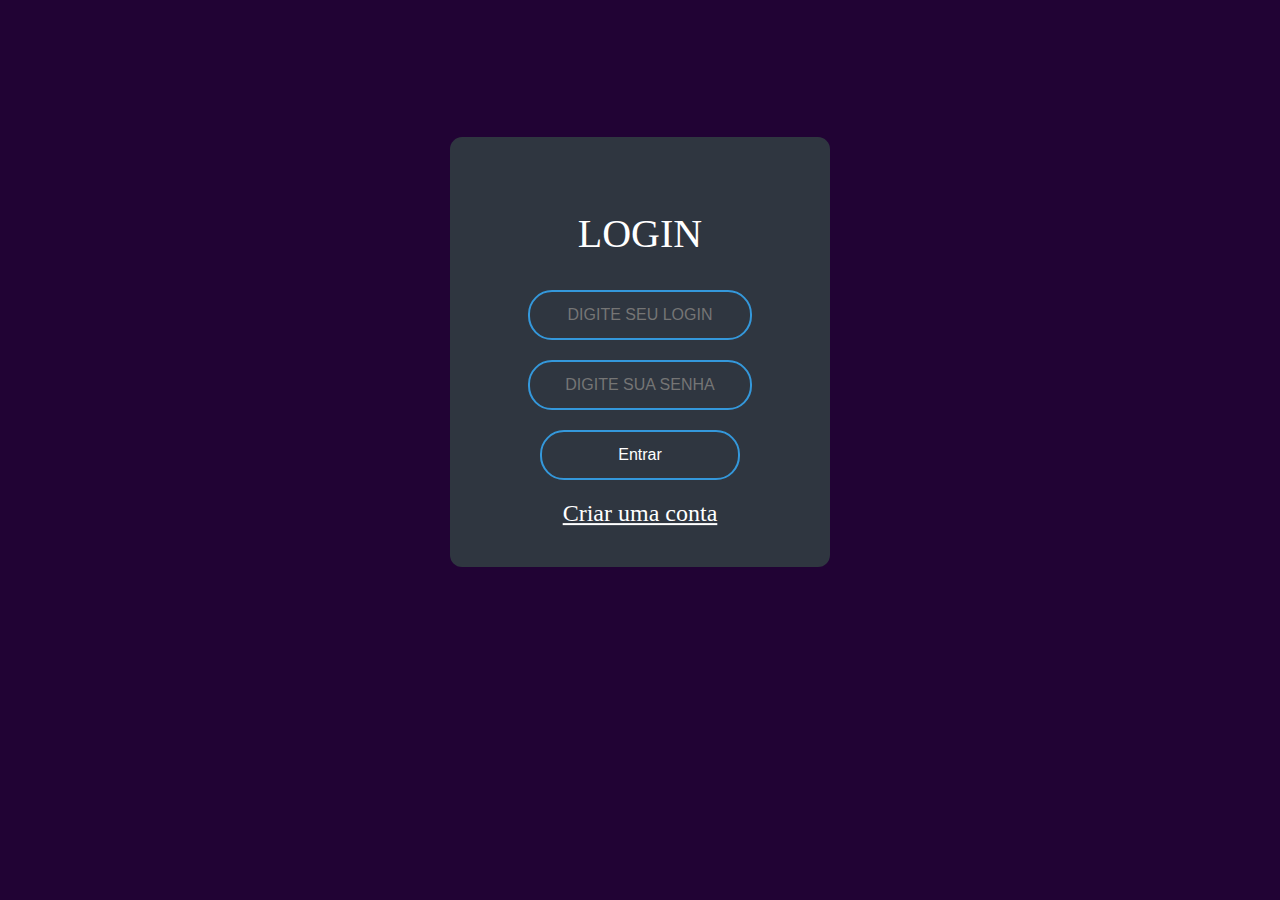
==== webco/index.html @ 1f43f482 "first commit" ====
<!DOCTYPE html>
<html lang="en">
<head>
    <meta charset="UTF-8">
    <title>Login</title>
    <style>
        body, html{
           background: #210334; 
                      /* background-image: url("dog.jfif");
           /* background-image: radial-gradient(to center, #141b24, #175da8, #131a22);
           background-image: radial-gradient(ellipse farthest-corner at 45px 45px, #7159c1 0%, #2d2153 50%, rgba(5,5,5,1) 95% );
            -webkit-font-smoothing: antialiased; */
        }.box{
            width: 300px;
            padding: 40px;
            position: relative;
            top: 50%;
            left: 50%;
            transform: translate(-50%, 30%);
            background: #2f3640;
            text-align: center;
            border-radius: 12px;
        }.box h2{
            color: white;
            text-transform: uppercase;
            font-weight: 500;
            font-size: 2.5em;
        }.box input[type = "text"], .box input[type = "password"], .box input[type = "submit"]{
            border: 0;
            background: none;
            display: block;
            margin: 20px auto;
            text-align: center;
            border: 2px solid #3498db;
            padding: 14px 10px;
            width: 200px;
            outline: none;
            color: white;
            /* Border radius vai alisar os cantos, deixando redondo */
            border-radius: 24px;
            transition: 0.15s;
            font-size: 1em;
        }
                            /* COM ESSE FOCUS, ELE VAI ALTERAR SOMENTE
                            QUANDO FOR PRESSIONADO, DA MANEIRA QUE ESTÁ ESCRITA,
                            O INPUT VAI AUMENTAR DE TAMANHO E MUDAR DE COR */
        .box input[type = "text"]:focus, .box input[type = "password"]:focus{
            width: 280px;
            border-color: #575fcf;
        }
        .box input[type = "submit"]{
            border: 0;
            background: none;
            display: block;
            margin: 20px auto;
            text-align: center;
            border: 2px solid #3498db;
            padding: 14px 40px;
            outline: none;
            color: white;
            border-radius: 24px;
            transition: 00.25s;
            cursor: pointer;
            font-size: 1em;
        }.box input[type = "submit"]:hover{
            background: #351f69;
        }
        .box input[type = "submit"]::before{
            content: "";
            background: #000;
            margin-top: -20px;
        }.forgot-pass{
            color: white;
            font-size: 1em;
        }        
        a {
            color: white;
            font-size: 1.5em;
        }
    </style>
</head>
<body>
    <div class="general">
               <form class="box" action="login.php" method="post">
                <h2>LOGIN</h2>
                    <input type="text" autocomplete="off" id="login" name="login" placeholder="DIGITE SEU LOGIN">
                    <input type="password" autocomplete="off" id="pass" name="pass" placeholder="DIGITE SUA SENHA">
                    <input type="submit" value="Entrar" name="Login" onclick=" clique(); Login();">
                    <div class="forgot-pass">
                    </div>
                    <a href="cadastro.php">Criar uma conta</a>
                </FORM>
    </div>
    <script>
        function clique()
        {
            if(login.value=="")
            {
                alert("PREENCHA SEU LOGIN")
            }
            if(pass.value=="")
                alert("PREENCHA SUA SENHA")
        }
    </script>
</body>
</html>
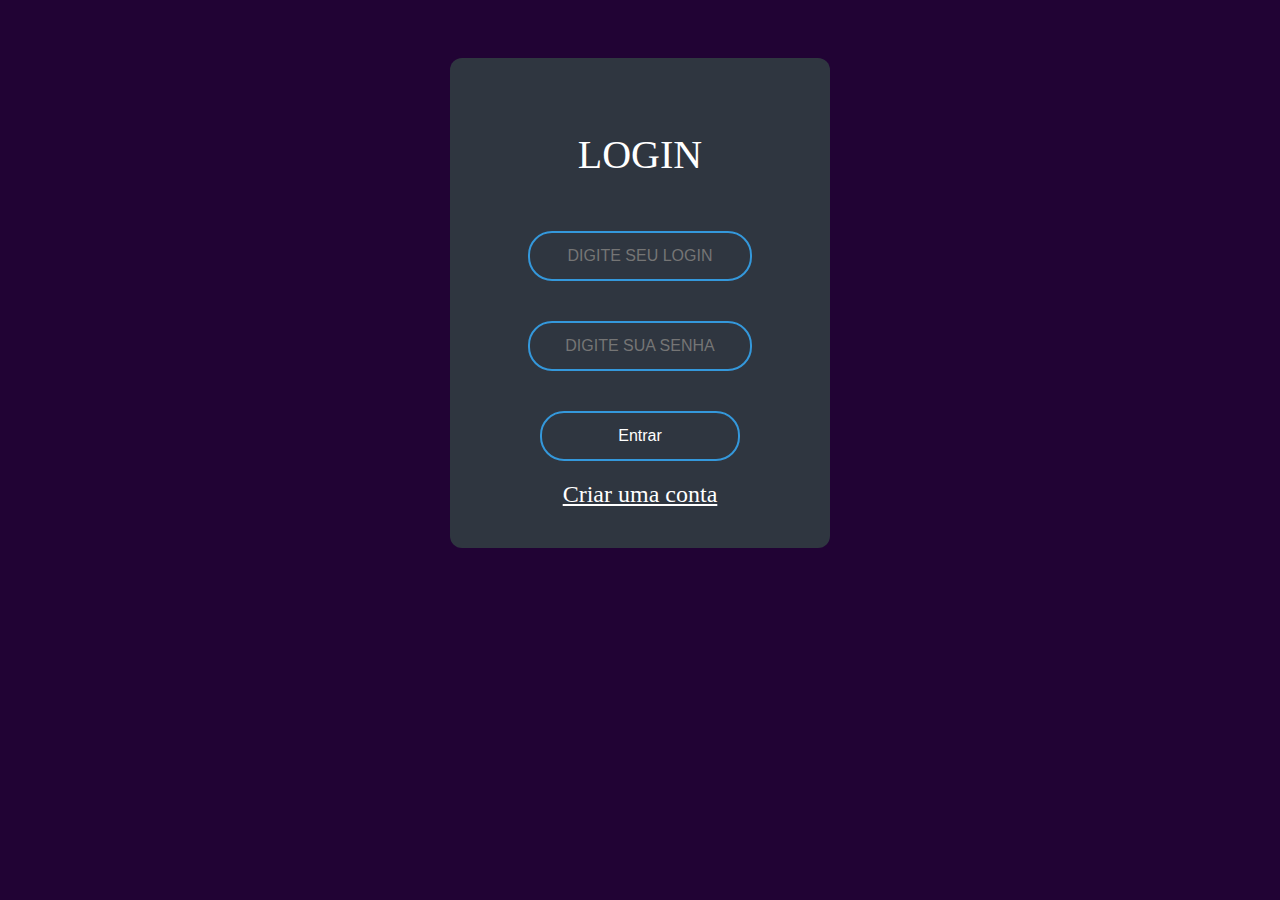
==== commit e8ebb0cb: "" ====
--- a/webco/index.html
+++ b/webco/index.html
@@ -1,31 +1,44 @@
 <!DOCTYPE html>
 <html lang="en">
+
 <head>
     <meta charset="UTF-8">
     <title>Login</title>
     <style>
-        body, html{
-           background: #210334; 
-                      /* background-image: url("dog.jfif");
+        body,
+        html {
+            background: #210334;
+            /* background-image: url("dog.jfif");
            /* background-image: radial-gradient(to center, #141b24, #175da8, #131a22);
            background-image: radial-gradient(ellipse farthest-corner at 45px 45px, #7159c1 0%, #2d2153 50%, rgba(5,5,5,1) 95% );
             -webkit-font-smoothing: antialiased; */
-        }.box{
+        }
+        .general{
+            display: flex;
+            justify-content: center;
+            padding-top: 50px;
+        }
+        .box {
+            display: flex;
+            flex-direction: column;
+            border-left: 300px;
             width: 300px;
             padding: 40px;
-            position: relative;
-            top: 50%;
-            left: 50%;
-            transform: translate(-50%, 30%);
             background: #2f3640;
             text-align: center;
             border-radius: 12px;
-        }.box h2{
-            color: white;
+        }
+
+        .box h2 {
+            color: rgb(255, 255, 255);
             text-transform: uppercase;
             font-weight: 500;
             font-size: 2.5em;
-        }.box input[type = "text"], .box input[type = "password"], .box input[type = "submit"]{
+        }
+
+        .box input[type="text"],
+        .box input[type="password"],
+        .box input[type="submit"] {
             border: 0;
             background: none;
             display: block;
@@ -35,20 +48,23 @@
             padding: 14px 10px;
             width: 200px;
             outline: none;
-            color: white;
+            color: rgb(255, 255, 255);
             /* Border radius vai alisar os cantos, deixando redondo */
             border-radius: 24px;
             transition: 0.15s;
             font-size: 1em;
         }
-                            /* COM ESSE FOCUS, ELE VAI ALTERAR SOMENTE
+
+        /* COM ESSE FOCUS, ELE VAI ALTERAR SOMENTE
                             QUANDO FOR PRESSIONADO, DA MANEIRA QUE ESTÁ ESCRITA,
                             O INPUT VAI AUMENTAR DE TAMANHO E MUDAR DE COR */
-        .box input[type = "text"]:focus, .box input[type = "password"]:focus{
+        .box input[type="text"]:focus,
+        .box input[type="password"]:focus {
             width: 280px;
             border-color: #575fcf;
         }
-        .box input[type = "submit"]{
+
+        .box input[type="submit"] {
             border: 0;
             background: none;
             display: block;
@@ -57,50 +73,56 @@
             border: 2px solid #3498db;
             padding: 14px 40px;
             outline: none;
-            color: white;
+            color: rgb(255, 255, 255);
             border-radius: 24px;
             transition: 00.25s;
             cursor: pointer;
             font-size: 1em;
-        }.box input[type = "submit"]:hover{
+        }
+
+        .box input[type="submit"]:hover {
             background: #351f69;
         }
-        .box input[type = "submit"]::before{
+
+        .box input[type="submit"]::before {
             content: "";
             background: #000;
             margin-top: -20px;
-        }.forgot-pass{
-            color: white;
+        }
+
+        .forgot-pass {
+            color: rgb(255, 255, 255);
             font-size: 1em;
-        }        
+        }
+
         a {
-            color: white;
+            color: rgb(255, 255, 255);
             font-size: 1.5em;
         }
     </style>
 </head>
+
 <body>
     <div class="general">
-               <form class="box" action="login.php" method="post">
-                <h2>LOGIN</h2>
-                    <input type="text" autocomplete="off" id="login" name="login" placeholder="DIGITE SEU LOGIN">
-                    <input type="password" autocomplete="off" id="pass" name="pass" placeholder="DIGITE SUA SENHA">
-                    <input type="submit" value="Entrar" name="Login" onclick=" clique(); Login();">
-                    <div class="forgot-pass">
-                    </div>
-                    <a href="cadastro.php">Criar uma conta</a>
-                </FORM>
+        <form class="box" action="login.php" method="post">
+            <h2>LOGIN</h2>
+            <input type="text" autocomplete="off" id="login" name="login" placeholder="DIGITE SEU LOGIN">
+            <input type="password" autocomplete="off" id="pass" name="pass" placeholder="DIGITE SUA SENHA">
+            <input type="submit" value="Entrar" name="Login" onclick=" clique(); Login();">
+            <div class="forgot-pass">
+            </div>
+            <a href="cadastro.php">Criar uma conta</a>
+        </FORM>
     </div>
     <script>
-        function clique()
-        {
-            if(login.value=="")
-            {
+        function clique() {
+            if (login.value == "") {
                 alert("PREENCHA SEU LOGIN")
             }
-            if(pass.value=="")
+            if (pass.value == "")
                 alert("PREENCHA SUA SENHA")
         }
     </script>
 </body>
+
 </html>